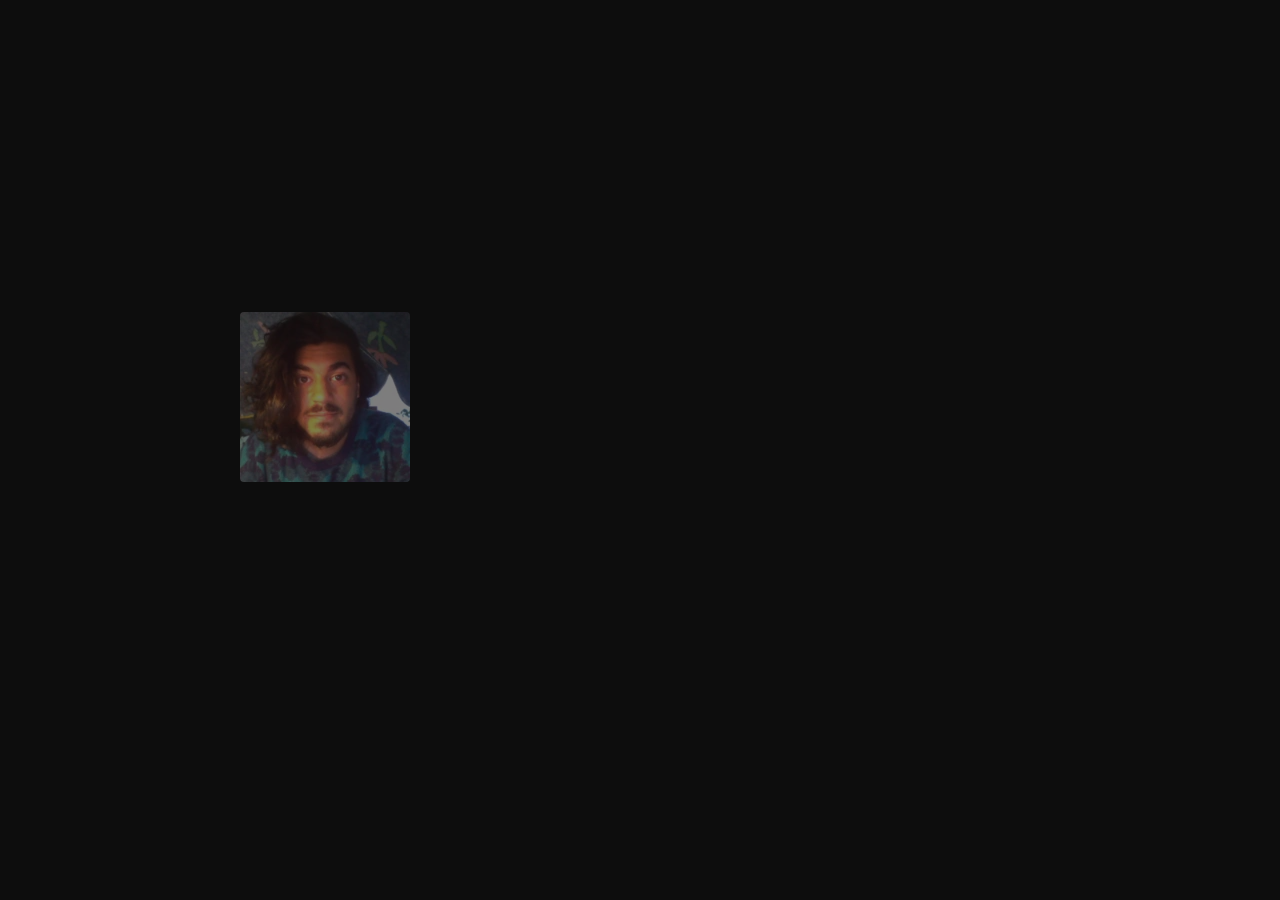
==== index.html @ 3305e483 "webp profile pic" ====
<!doctype html>
<html lang="en">

<head>
    <!-- Required meta tags -->
    <meta charset="utf-8">
    <meta name="viewport" content="width=device-width, initial-scale=1">
    <!--meta name="description" content=""-->

    <!-- CSS -->
    <link href="bootstrap.min.css" rel="stylesheet" defer>
    <link href="intro_style.css" rel="stylesheet" defer>

    <!-- JQuery & Intro animation -->
    <script type="text/javascript" src="jquery-1.10.0.min.js" defer></script>
    <script type="text/javascript" src="intro_animation.js" defer></script>

    <title>Rubén Sardón</title>
</head>

<body class="container-fuild" style="background-color: #0D0D0D">

    <div class="sticky-top m-0 mt-1 m-md-2 me-lg-3">
        <div class="row justify-content-center justify-content-lg-end w-100">
            <!-- Github -->
            <a id="Github" href="https://github.com/cumus/" class="hidden-at-start col-auto btn" data-toggle="tooltip"
                data-placement="bottom" title="View Github profile">
                <img src="Multimedia/Networks/github.webp" width="40" height="40" alt="My Github">
            </a>
            <!-- LinkedIn -->
            <a id="LinkedIn" href="https://www.linkedin.com/in/ruben-sardon-9b0200a4/"
                class="hidden-at-start col-auto btn" data-toggle="tooltip" data-placement="bottom"
                title="View LinkedIn profile">
                <img src="Multimedia/Networks/linkedin.svg" width="40" height="40" alt="My LinkedIn">
            </a>
            <!-- Download CV -->
            <a id="CV" href="/CV/CV_RubenSardon.pdf" class="hidden-at-start col-auto btn me-3" data-toggle="tooltip"
                data-placement="bottom" title="View as pdf">
                <button type="button" class="btn btn-primary">Download CV</button>
            </a>
        </div>
    </div>


    <main class="screen-wrapper row justify-content-center align-content-center mx-auto">
        <!-- Picture -->
        <div class="col-auto">
            <img id="pic" src="Multimedia/profile.webp" alt="Profile Picture"
                class="hidden-at-start position-static rounded">
        </div>
        <!-- Headline -->
        <div class="col-auto align-bottom mb-sm-3">
            <h1 id="name" class="hidden-at-start display-2 fst-bold my-4 text-white text-center">[ Rubén Sardón ]</h1>
            <h4 id="role" class="hidden-at-start text-white text-center"><samp>Videogame Developer & Programmer</samp>
            </h4>
        </div>
        <!-- Go to -->
        <div class="my-3 my-md-4 px-4">
            <hr id="separator" class="hidden-at-start">
        </div>

        <div class="row justify-content-center">
            <a id="Projects" href="https://cumus.github.io/Projects/"
                class="hidden-at-start col-auto mx-5 btn fs-3 text-decoration-none text-primary">Projects</a>
            <a id="About-Me" href="https://cumus.github.io/AboutMe/"
                class="hidden-at-start col-auto mx-5 btn fs-3 text-decoration-none text-primary">About Me</a>
            <a id="Contact" href="https://cumus.github.io/Contact/"
                class="hidden-at-start col-auto mx-5 btn fs-3 text-decoration-none text-primary">Contact</a>
        </div>
    </main>
</body>

</html>
---- intro_style.css ----
.screen-wrapper {
    height: 90vh;
}

/* Hide content through opacity */
.hidden-at-start {
    opacity: 0;
}

/* To preserve image ratios */
.img-ratio {
    display: block;
    max-width: 100%;
    max-height: 100%;
    width: auto;
    height: auto;
}
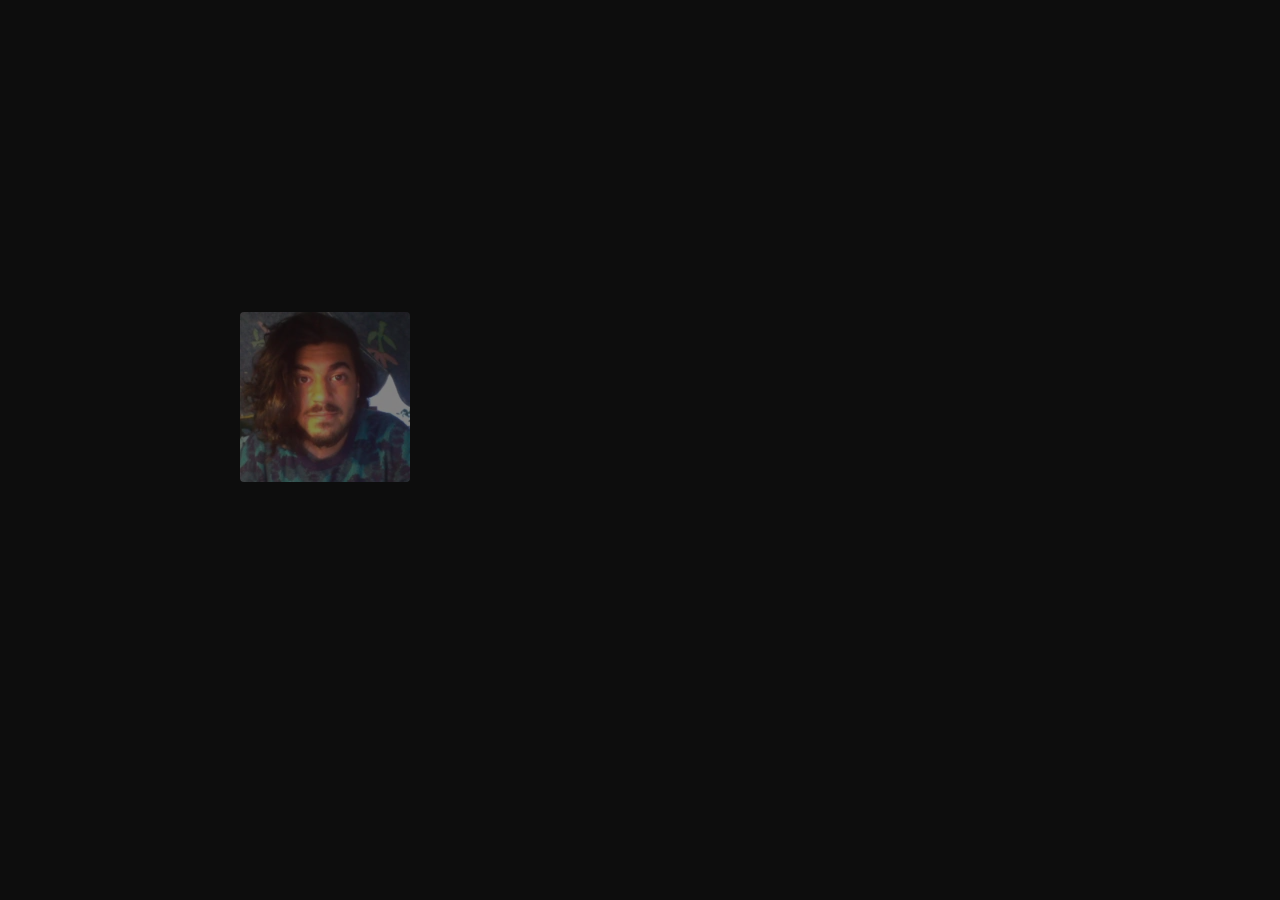
==== commit fc63e07b: "Sent js and 3rd party to Source" ====
--- a/index.html
+++ b/index.html
@@ -8,64 +8,65 @@
     <!--meta name="description" content=""-->
 
     <!-- CSS -->
-    <link href="bootstrap.min.css" rel="stylesheet" defer>
-    <link href="intro_style.css" rel="stylesheet" defer>
+    <link href="Source/Bootstrap/bootstrap.min.css" rel="stylesheet" defer>
+    <link href="style.css" rel="stylesheet" defer>
 
     <!-- JQuery & Intro animation -->
-    <script type="text/javascript" src="jquery-1.10.0.min.js" defer></script>
-    <script type="text/javascript" src="intro_animation.js" defer></script>
+    <script type="text/javascript" src="Source/jQuery/jquery-1.10.0.min.js" defer></script>
+    <script type="text/javascript" src="Source/intro_animation.js" defer></script>
 
     <title>Rubén Sardón</title>
 </head>
 
-<body class="container-fuild" style="background-color: #0D0D0D">
+<body class="container-fuild">
 
     <div class="sticky-top m-0 mt-1 m-md-2 me-lg-3">
         <div class="row justify-content-center justify-content-lg-end w-100">
             <!-- Github -->
-            <a id="Github" href="https://github.com/cumus/" class="hidden-at-start col-auto btn" data-toggle="tooltip"
-                data-placement="bottom" title="View Github profile">
+            <a id="Github" href="https://github.com/cumus/" class="col-auto btn invisible-at-start"
+                data-toggle="tooltip" data-placement="bottom" title="View Github profile">
                 <img src="Multimedia/Networks/github.webp" width="40" height="40" alt="My Github">
             </a>
             <!-- LinkedIn -->
             <a id="LinkedIn" href="https://www.linkedin.com/in/ruben-sardon-9b0200a4/"
-                class="hidden-at-start col-auto btn" data-toggle="tooltip" data-placement="bottom"
+                class="col-auto btn invisible-at-start" data-toggle="tooltip" data-placement="bottom"
                 title="View LinkedIn profile">
                 <img src="Multimedia/Networks/linkedin.svg" width="40" height="40" alt="My LinkedIn">
             </a>
             <!-- Download CV -->
-            <a id="CV" href="/CV/CV_RubenSardon.pdf" class="hidden-at-start col-auto btn me-3" data-toggle="tooltip"
+            <a id="CV" href="/CV/CV_RubenSardon.pdf" class="col-auto btn me-3 invisible-at-start" data-toggle="tooltip"
                 data-placement="bottom" title="View as pdf">
                 <button type="button" class="btn btn-primary">Download CV</button>
             </a>
         </div>
     </div>
 
-
     <main class="screen-wrapper row justify-content-center align-content-center mx-auto">
         <!-- Picture -->
         <div class="col-auto">
             <img id="pic" src="Multimedia/profile.webp" alt="Profile Picture"
-                class="hidden-at-start position-static rounded">
+                class="position-static rounded invisible-at-start">
         </div>
         <!-- Headline -->
         <div class="col-auto align-bottom mb-sm-3">
-            <h1 id="name" class="hidden-at-start display-2 fst-bold my-4 text-white text-center">[ Rubén Sardón ]</h1>
-            <h4 id="role" class="hidden-at-start text-white text-center"><samp>Videogame Developer & Programmer</samp>
+            <h1 id="name" class="display-2 fst-bold my-4 text-white text-center invisible-at-start">[ Rubén Sardón ]
+            </h1>
+            <h4 id="role" class="text-white text-center invisible-at-start"><samp>Videogame Developer &
+                    Programmer</samp>
             </h4>
         </div>
         <!-- Go to -->
         <div class="my-3 my-md-4 px-4">
-            <hr id="separator" class="hidden-at-start">
+            <hr id="separator" class="invisible-at-start">
         </div>
 
         <div class="row justify-content-center">
             <a id="Projects" href="https://cumus.github.io/Projects/"
-                class="hidden-at-start col-auto mx-5 btn fs-3 text-decoration-none text-primary">Projects</a>
+                class="col-auto mx-5 btn fs-3 text-decoration-none text-primary invisible-at-start">Projects</a>
             <a id="About-Me" href="https://cumus.github.io/AboutMe/"
-                class="hidden-at-start col-auto mx-5 btn fs-3 text-decoration-none text-primary">About Me</a>
+                class="col-auto mx-5 btn fs-3 text-decoration-none text-primary invisible-at-start">About Me</a>
             <a id="Contact" href="https://cumus.github.io/Contact/"
-                class="hidden-at-start col-auto mx-5 btn fs-3 text-decoration-none text-primary">Contact</a>
+                class="col-auto mx-5 btn fs-3 text-decoration-none text-primary invisible-at-start">Contact</a>
         </div>
     </main>
 </body>
--- a/style.css
+++ b/style.css
@@ -0,0 +1,53 @@
+/* Color Pallette */
+body {
+    background-color: #0D0D0D;
+}
+
+.navbar {
+    background-color: #202529
+}
+
+.bg-skill {
+    background-color: #646464;
+}
+
+/* Home page vertical span */
+.screen-wrapper {
+    height: 90vh;
+}
+
+/* Hide content through opacity */
+.hidden-at-start {
+    display: none;
+}
+
+.invisible-at-start {
+    opacity: 0;
+}
+
+/* To preserve image ratios */
+.img-ratio {
+    display: block;
+    max-width: 100%;
+    max-height: 100%;
+    width: auto;
+    height: auto;
+}
+
+/* Embeded videos span vertically*/
+.iframe-16-9 {
+    position: relative;
+    padding-bottom: 56.25%;
+    padding-top: 35px;
+    height: 0;
+    overflow: hidden;
+    width: 100%;
+}
+
+.iframe-16-9 iframe {
+    position: absolute;
+    top: 0;
+    left: 0;
+    width: 100%;
+    height: 100%;
+}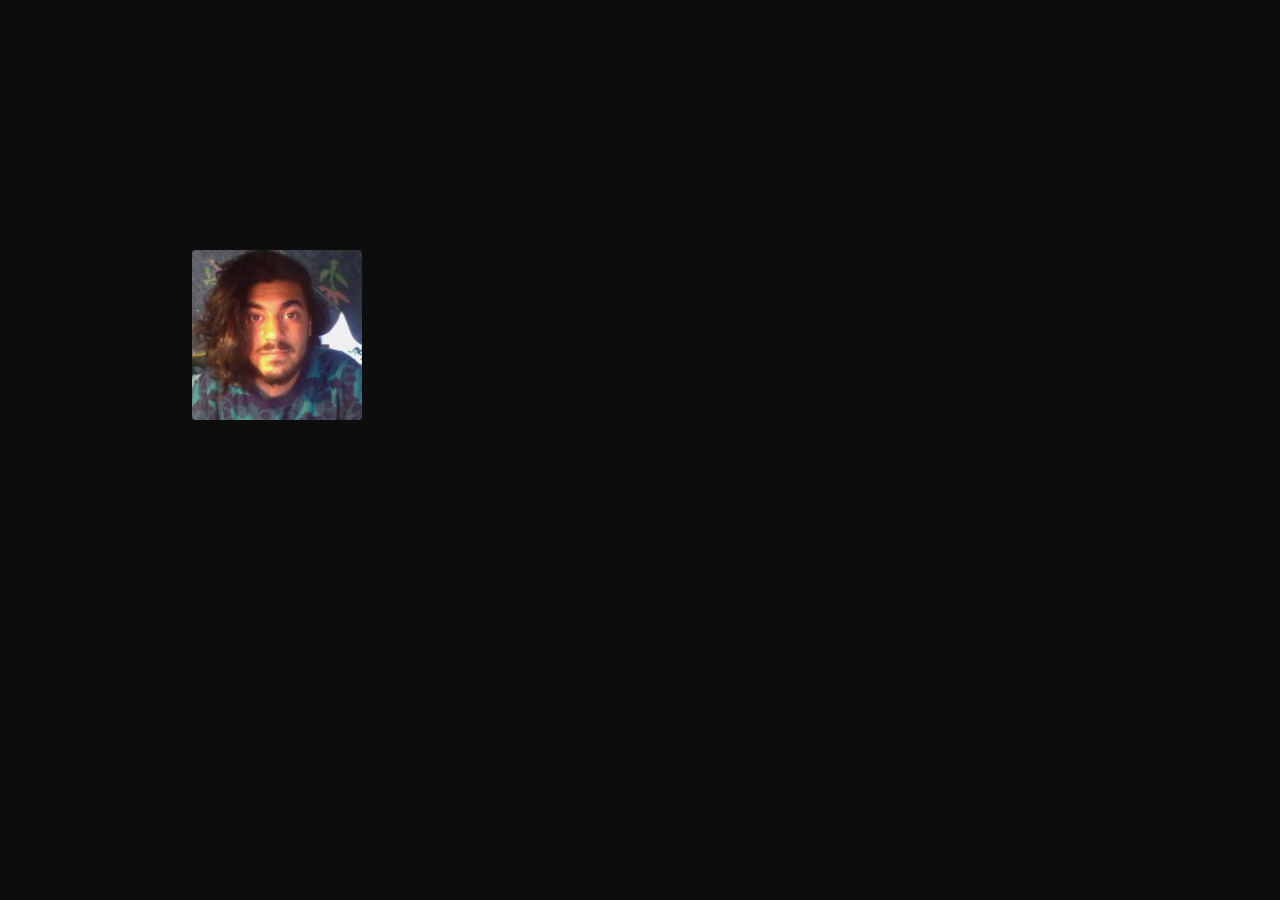
==== commit c26d8d6a: "Add missing projects" ====
--- a/index.html
+++ b/index.html
@@ -18,57 +18,73 @@
     <title>Rubén Sardón</title>
 </head>
 
-<body class="container-fuild">
+<body class="container-fluid">
+    <div class="row align-items-center screen-wrapper">
+        <div class="col-12 mb-sm-3 mt-auto">
+            <div class="row justify-content-center">
 
-    <div class="sticky-top m-0 mt-1 m-md-2 me-lg-3">
-        <div class="row justify-content-center justify-content-lg-end w-100">
-            <!-- Github -->
-            <a id="Github" href="https://github.com/cumus/" class="col-auto btn invisible-at-start"
-                data-toggle="tooltip" data-placement="bottom" title="View Github profile">
-                <img src="Multimedia/Networks/github.webp" width="40" height="40" alt="My Github">
-            </a>
-            <!-- LinkedIn -->
-            <a id="LinkedIn" href="https://www.linkedin.com/in/ruben-sardon-9b0200a4/"
-                class="col-auto btn invisible-at-start" data-toggle="tooltip" data-placement="bottom"
-                title="View LinkedIn profile">
-                <img src="Multimedia/Networks/linkedin.svg" width="40" height="40" alt="My LinkedIn">
-            </a>
-            <!-- Download CV -->
-            <a id="CV" href="/CV/CV_RubenSardon.pdf" class="col-auto btn me-3 invisible-at-start" data-toggle="tooltip"
-                data-placement="bottom" title="View as pdf">
-                <button type="button" class="btn btn-primary">Download CV</button>
-            </a>
-        </div>
-    </div>
+                <!-- Picture -->
+                <div class="col-auto">
+                    <img id="pic" src="Multimedia/profile.webp" alt="Profile Picture" width="170" height="170"
+                        class="rounded invisible-at-start">
+                </div>
 
-    <main class="screen-wrapper row justify-content-center align-content-center mx-auto">
-        <!-- Picture -->
-        <div class="col-auto">
-            <img id="pic" src="Multimedia/profile.webp" alt="Profile Picture"
-                class="position-static rounded invisible-at-start">
-        </div>
-        <!-- Headline -->
-        <div class="col-auto align-bottom mb-sm-3">
-            <h1 id="name" class="display-2 fst-bold my-4 text-white text-center invisible-at-start">[ Rubén Sardón ]
-            </h1>
-            <h4 id="role" class="text-white text-center invisible-at-start"><samp>Videogame Developer &
-                    Programmer</samp>
-            </h4>
-        </div>
-        <!-- Go to -->
-        <div class="my-3 my-md-4 px-4">
-            <hr id="separator" class="invisible-at-start">
+                <!-- Name & Title -->
+                <main class="col-auto text-center text-white my-auto mx-5">
+                    <h1 id="name" class="display-2 fst-bold my-4 invisible-at-start">[ Rubén Sardón ]</h1>
+                    <h4 id="role" class="invisible-at-start"><samp>Videogame Developer & Programmer</samp></h4>
+                </main>
+            </div>
         </div>
 
-        <div class="row justify-content-center">
-            <a id="Projects" href="https://cumus.github.io/Projects/"
-                class="col-auto mx-5 btn fs-3 text-decoration-none text-primary invisible-at-start">Projects</a>
-            <a id="About-Me" href="https://cumus.github.io/AboutMe/"
-                class="col-auto mx-5 btn fs-3 text-decoration-none text-primary invisible-at-start">About Me</a>
-            <a id="Contact" href="https://cumus.github.io/Contact/"
-                class="col-auto mx-5 btn fs-3 text-decoration-none text-primary invisible-at-start">Contact</a>
-        </div>
-    </main>
+        <!-- Navigation -->
+        <nav class="col-12 mb-auto mt-3">
+            <div class="row justify-content-center font-monospace fs-1">
+                <hr id="separator" class="col-12 invisible-at-start">
+
+                <!-- Pages -->
+                <a id="Projects" href="https://cumus.github.io/Projects/"
+                    class="col-auto mx-5 my-2 btn invisible-at-start badge text-primary">Projects<img
+                        src="/Multimedia/Icons/keyboard-down-arrow.svg" class="rotated-90" alt="GoTo"></a>
+                <a id="About-Me" href="https://cumus.github.io/AboutMe/"
+                    class="col-auto mx-5 my-2 btn invisible-at-start badge text-primary">About Me<img
+                        src="/Multimedia/Icons/keyboard-down-arrow.svg" class="rotated-90" alt="GoTo"></a>
+                <a id="Contact" href="https://cumus.github.io/Contact/"
+                    class="col-auto mx-5 my-2 btn invisible-at-start badge text-primary">Contact<img
+                        src="/Multimedia/Icons/keyboard-down-arrow.svg" class="rotated-90" alt="GoTo"></a>
+
+                <!-- Icons -->
+                <div class="col-12 my-4">
+                    <div class="row align-content-center justify-content-center gx-3">
+                        <div class="col-auto mx-3">
+                            <a id="Github" href="https://github.com/cumus/" class="btn invisible-at-start"
+                                data-toggle="tooltip" data-placement="bottom" title="Github profile">
+                                <img src="Multimedia/Networks/github.webp" width="40" height="40" alt="My Github">
+                            </a>
+                        </div>
+                        <div class="col-auto mx-3">
+                            <a id="LinkedIn" href="https://www.linkedin.com/in/ruben-sardon-9b0200a4/"
+                                class="btn invisible-at-start" data-toggle="tooltip" data-placement="bottom"
+                                title="LinkedIn profile">
+                                <img src="Multimedia/Networks/linkedin.svg" width="40" height="40" alt="My LinkedIn">
+                            </a>
+                        </div>
+                        <div class="col-auto mx-3">
+                            <a id="CV" href="/CV/CV_RubenSardon.pdf" class="btn invisible-at-start"
+                                data-toggle="tooltip" data-placement="bottom" title="CV as pdf">
+                                <img src="Multimedia/Icons/CV.svg" width="40" height="40" alt="View CV">
+                            </a>
+                        </div>
+                        <div class="col-auto mx-3">
+                            <a id="email" href="mailto: rgsardon@gmail.com" class="invisible-at-start">
+                                <img src="Multimedia/Icons/envelope.svg" width="40" height="40" alt="Email">
+                            </a>
+                        </div>
+                    </div>
+                </div>
+            </div>
+        </nav>
+    </div>
 </body>
 
 </html>--- a/style.css
+++ b/style.css
@@ -2,36 +2,50 @@
 body {
     background-color: #0D0D0D;
 }
-
 .navbar {
     background-color: #202529
 }
-
 .bg-skill {
     background-color: #646464;
 }
 
 /* Home page vertical span */
 .screen-wrapper {
-    height: 90vh;
+    height: 100vh;
+}
+
+.rotated-90 {
+    transform: rotate(-90deg);
 }
 
 /* Hide content through opacity */
 .hidden-at-start {
     display: none;
 }
-
 .invisible-at-start {
     opacity: 0;
 }
 
-/* To preserve image ratios */
-.img-ratio {
-    display: block;
-    max-width: 100%;
-    max-height: 100%;
-    width: auto;
-    height: auto;
+/* Projects' thumbnails*/
+.proj-cover-1 {
+    min-width: 40vw;
+    height: 45vh;
+    object-fit: cover;
+}
+.proj-contain-1 {
+    min-width: 40vw;
+    height: 45vh;
+    object-fit: contain;
+}
+.proj-cover-2 {
+    min-width: 27vw;
+    height: 25vh;
+    object-fit: cover;
+}
+.proj-contain-2 {
+    min-width: 27vw;
+    height: 25vh;
+    object-fit: contain;
 }
 
 /* Embeded videos span vertically*/
@@ -43,7 +57,6 @@
     overflow: hidden;
     width: 100%;
 }
-
 .iframe-16-9 iframe {
     position: absolute;
     top: 0;
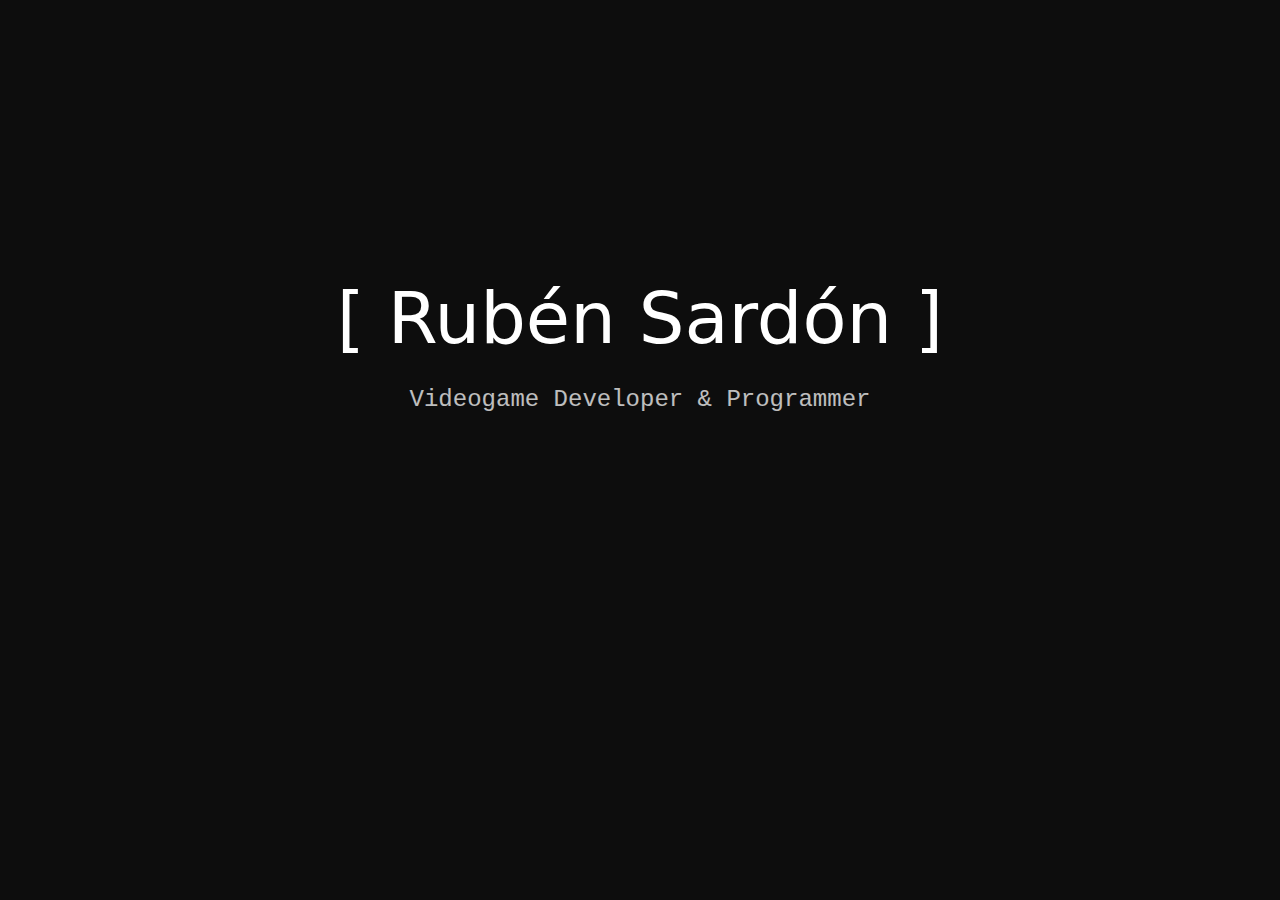
==== commit ec6dc769: "Navbar polish" ====
--- a/index.html
+++ b/index.html
@@ -20,22 +20,10 @@
 
 <body class="container-fluid">
     <div class="row align-items-center screen-wrapper">
-        <div class="col-12 mb-sm-3 mt-auto">
-            <div class="row justify-content-center">
-
-                <!-- Picture -->
-                <div class="col-auto">
-                    <img id="pic" src="Multimedia/profile.webp" alt="Profile Picture" width="170" height="170"
-                        class="rounded invisible-at-start">
-                </div>
-
-                <!-- Name & Title -->
-                <main class="col-auto text-center text-white my-auto mx-5">
-                    <h1 id="name" class="display-2 fst-bold my-4 invisible-at-start">[ Rubén Sardón ]</h1>
-                    <h4 id="role" class="invisible-at-start"><samp>Videogame Developer & Programmer</samp></h4>
-                </main>
-            </div>
-        </div>
+        <main class="col-12 mb-sm-3 mt-auto text-center text-white">
+            <h1 id="name" class="display-2 fst-bold my-4 invisible-at-start">[ Rubén Sardón ]</h1>
+            <h4 id="role" class="font-monospace invisible-at-start">Videogame Developer & Programmer</h4>
+        </main>
 
         <!-- Navigation -->
         <nav class="col-12 mb-auto mt-3">
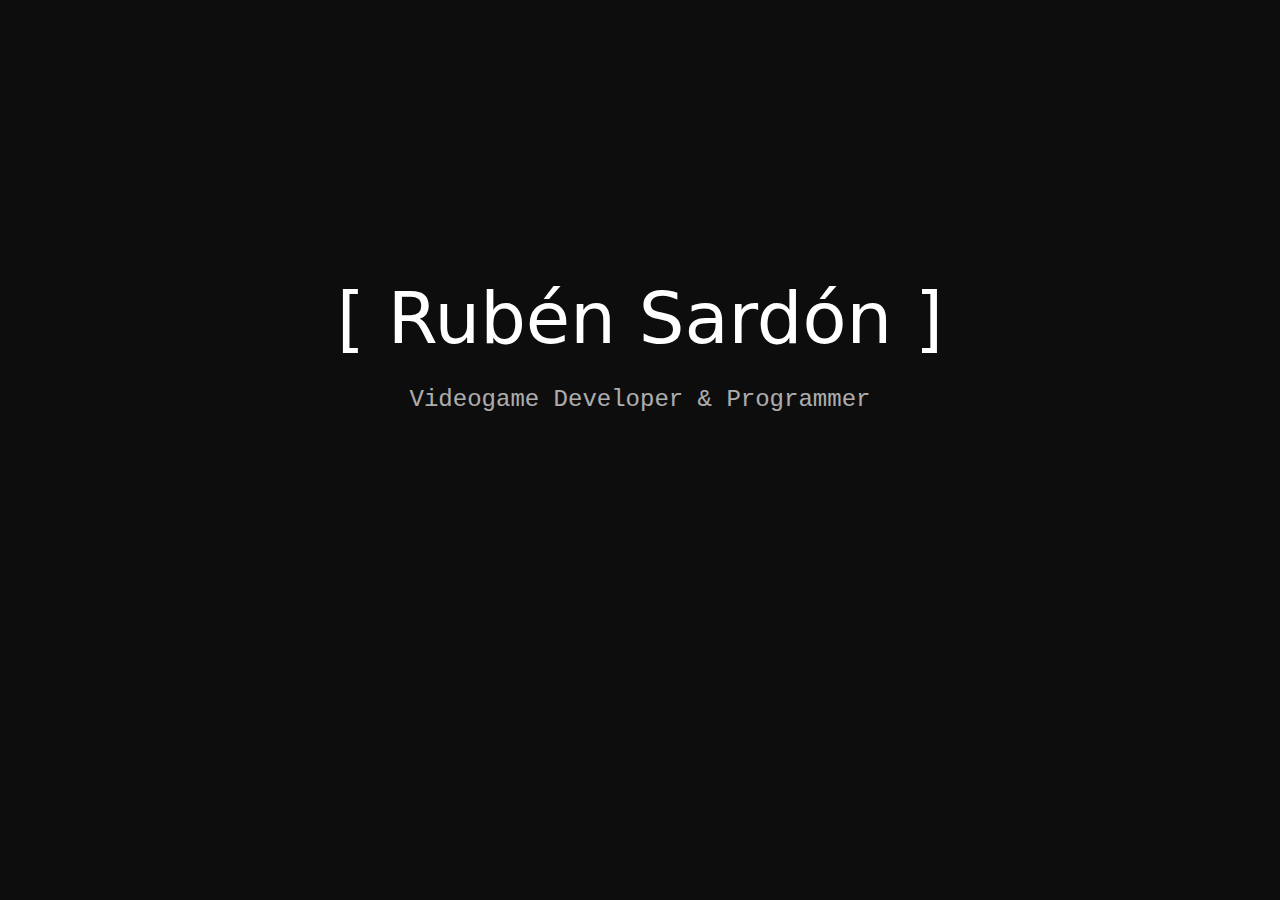
==== commit 67190960: "Updated CV" ====
--- a/index.html
+++ b/index.html
@@ -58,7 +58,7 @@
                             </a>
                         </div>
                         <div class="col-auto mx-3">
-                            <a id="CV" href="/CV/CV_RubenSardon.pdf" class="btn invisible-at-start"
+                            <a id="CV" href="/Multimedia/Docs/CV_RubenSardon.pdf" class="btn invisible-at-start"
                                 data-toggle="tooltip" data-placement="bottom" title="CV as pdf">
                                 <img src="Multimedia/Icons/CV.svg" width="40" height="40" alt="View CV">
                             </a>
--- a/style.css
+++ b/style.css
@@ -26,7 +26,7 @@
     opacity: 0;
 }
 
-/* Projects' thumbnails*/
+/* Projects' thumbnails */
 .proj-cover-1 {
     min-width: 40vw;
     height: 45vh;
@@ -48,7 +48,7 @@
     object-fit: contain;
 }
 
-/* Embeded videos span vertically*/
+/* Embeded videos span vertically */
 .iframe-16-9 {
     position: relative;
     padding-bottom: 56.25%;
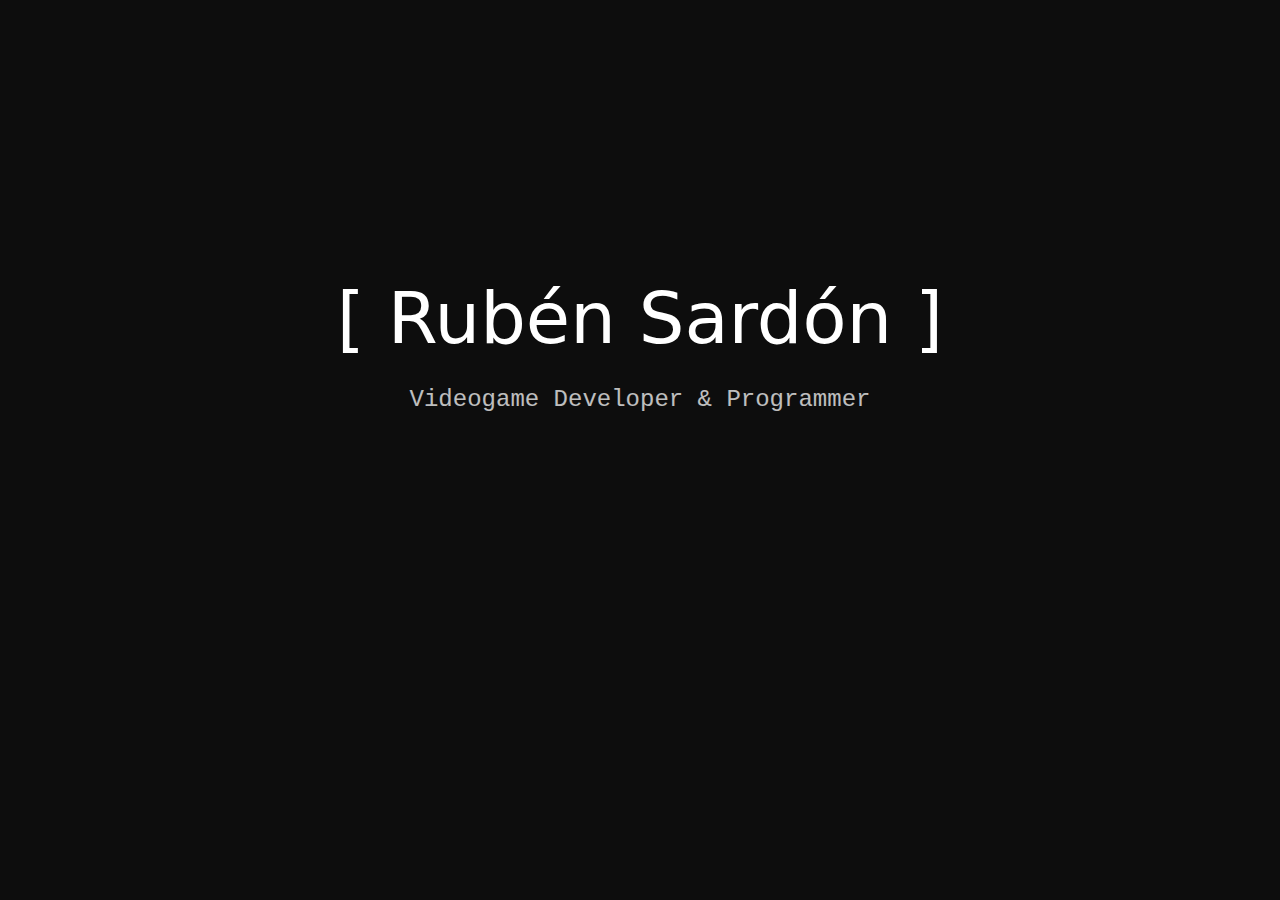
==== commit a7b0b59e: "Custom domain" ====
--- a/index.html
+++ b/index.html
@@ -64,7 +64,7 @@
                             </a>
                         </div>
                         <div class="col-auto mx-3">
-                            <a id="email" href="mailto: rgsardon@gmail.com" class="invisible-at-start">
+                            <a id="email" href="mailto: me@rubensardon.com" class="invisible-at-start">
                                 <img src="Multimedia/Icons/envelope.svg" width="40" height="40" alt="Email">
                             </a>
                         </div>
--- a/style.css
+++ b/style.css
@@ -2,9 +2,11 @@
 body {
     background-color: #0D0D0D;
 }
+
 .navbar {
     background-color: #202529
 }
+
 .bg-skill {
     background-color: #646464;
 }
@@ -22,6 +24,7 @@
 .hidden-at-start {
     display: none;
 }
+
 .invisible-at-start {
     opacity: 0;
 }
@@ -32,16 +35,19 @@
     height: 45vh;
     object-fit: cover;
 }
+
 .proj-contain-1 {
     min-width: 40vw;
     height: 45vh;
     object-fit: contain;
 }
+
 .proj-cover-2 {
     min-width: 27vw;
     height: 25vh;
     object-fit: cover;
 }
+
 .proj-contain-2 {
     min-width: 27vw;
     height: 25vh;
@@ -57,10 +63,29 @@
     overflow: hidden;
     width: 100%;
 }
+
 .iframe-16-9 iframe {
     position: absolute;
     top: 0;
     left: 0;
     width: 100%;
     height: 100%;
+}
+
+/* Custom Scrollbar */
+::-webkit-scrollbar {
+    width: 10px;
+}
+
+::-webkit-scrollbar-thumb {
+    background: #646464;
+    height: 5vh;
+}
+
+::-webkit-scrollbar-track {
+    background: #0D0D0D;
+}
+
+::-webkit-scrollbar-thumb:hover {
+    background: rgb(54, 54, 54);
 }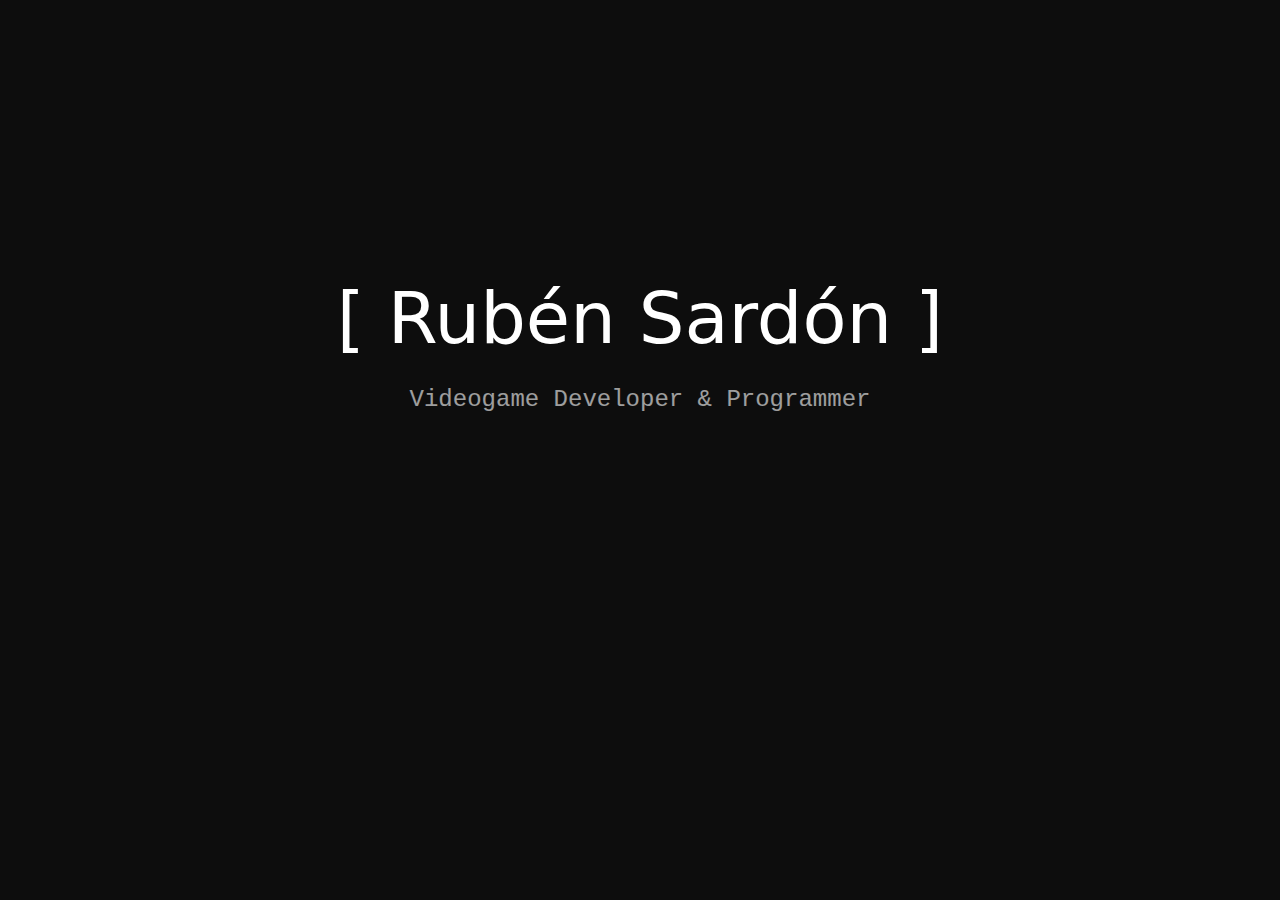
==== commit 79347574: "Added QELE & GM" ====
--- a/index.html
+++ b/index.html
@@ -58,7 +58,7 @@
                             </a>
                         </div>
                         <div class="col-auto mx-3">
-                            <a id="CV" href="/Multimedia/Docs/CV_RubenSardon.pdf" class="btn invisible-at-start"
+                            <a id="CV" href="/Multimedia/Docs/CV_RubenSardon2023.pdf" class="btn invisible-at-start"
                                 data-toggle="tooltip" data-placement="bottom" title="CV as pdf">
                                 <img src="Multimedia/Icons/CV.svg" width="40" height="40" alt="View CV">
                             </a>
--- a/style.css
+++ b/style.css
@@ -11,13 +11,17 @@
     background-color: #646464;
 }
 
+.bg-proj {
+    background-color: rgba(6, 18, 87, 0.253);
+}
+
+.bg-redeye {
+    background-color: rgba(90, 0, 0, 0.137);
+}
+
 /* Home page vertical span */
 .screen-wrapper {
     height: 100vh;
-}
-
-.rotated-90 {
-    transform: rotate(-90deg);
 }
 
 /* Hide content through opacity */
@@ -88,4 +92,13 @@
 
 ::-webkit-scrollbar-thumb:hover {
     background: rgb(54, 54, 54);
+}
+
+/* Other Utility */
+.rotated-90 {
+    transform: rotate(-90deg);
+}
+
+.no-click{
+    pointer-events: none;
 }